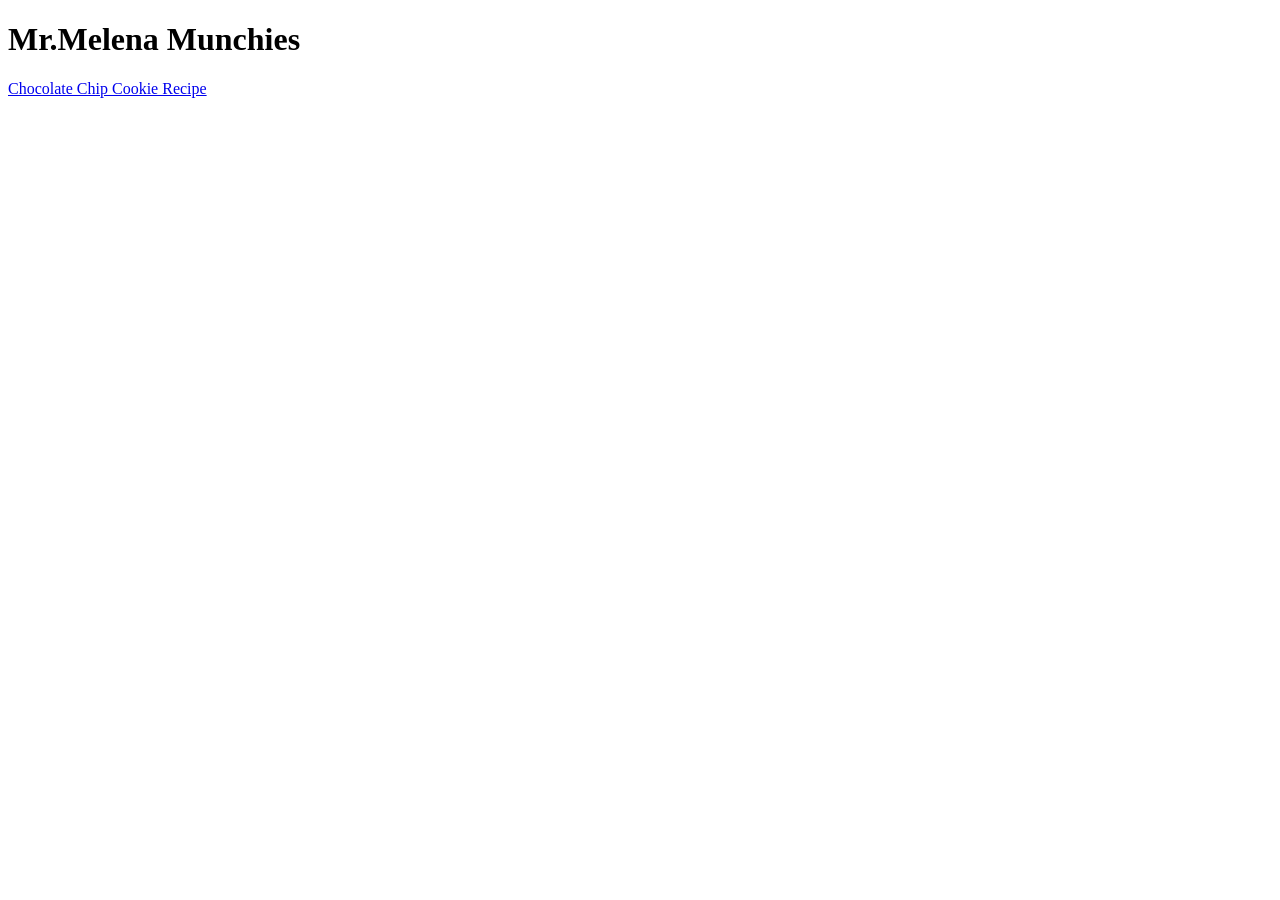
==== index.html @ a5a0e491 "Added index.html and recipies folder with cookies.html" ====
<!DOCTYPE html>
<html lang="en">
<head>
    <meta charset="UTF-8">
    <meta name="viewport" content="width=device-width, initial-scale=1.0">
    <title>Home Page</title>
</head>
<body>
    <h1>Mr.Melena Munchies</h1>
    <a href="./recipies/cookies.html">Chocolate Chip Cookie Recipe</a>
</body>
</html>
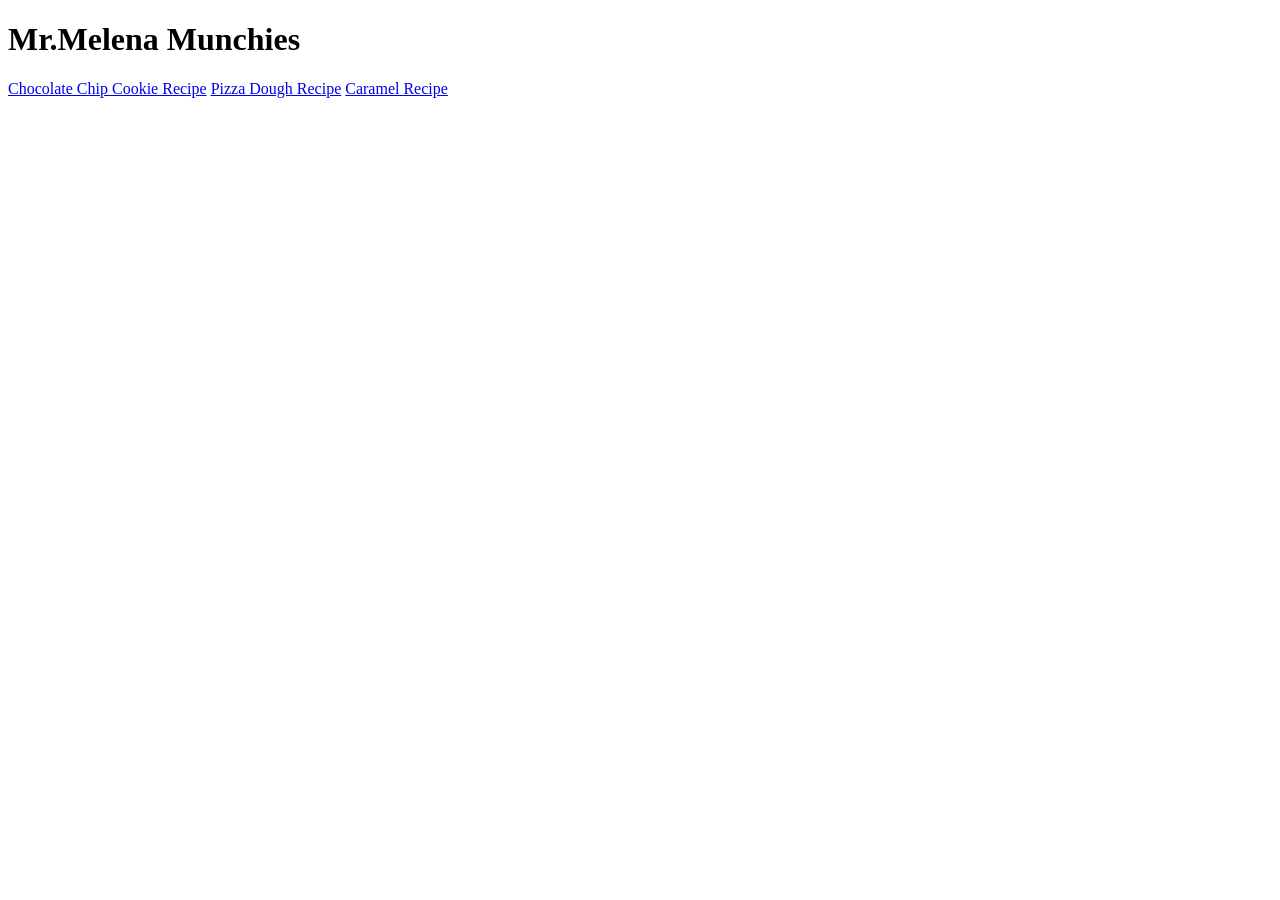
==== commit ccaf793e: "Added links to pizza and caramel recipies" ====
--- a/index.html
+++ b/index.html
@@ -8,5 +8,7 @@
 <body>
     <h1>Mr.Melena Munchies</h1>
     <a href="./recipies/cookies.html">Chocolate Chip Cookie Recipe</a>
+    <a href="./recipies/pizza.html">Pizza Dough Recipe</a>
+    <a href="./recipies/caramel.css">Caramel Recipe</a>
 </body>
 </html>
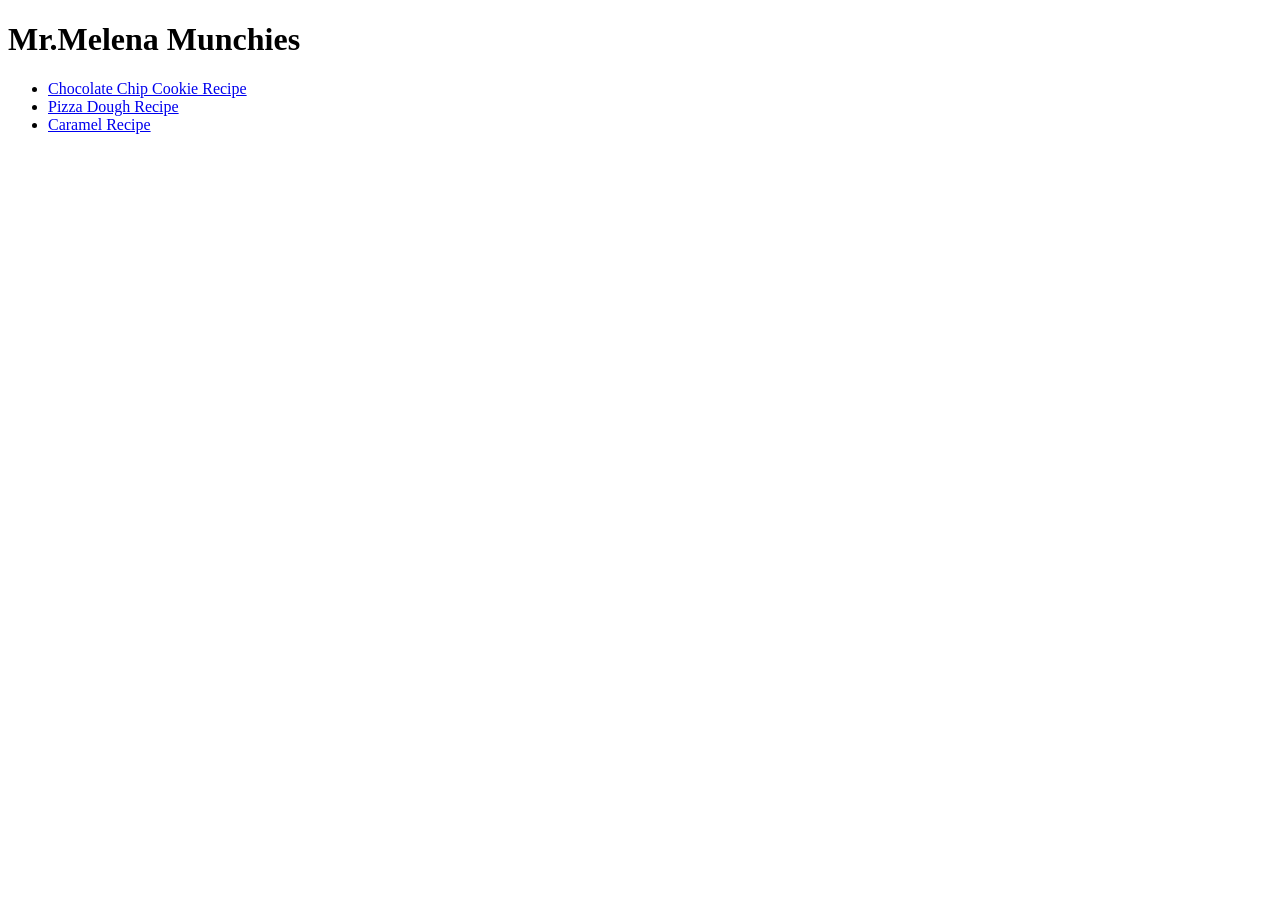
==== commit 66328312: "Changed arrangement of recipe list to ul" ====
--- a/index.html
+++ b/index.html
@@ -7,8 +7,10 @@
 </head>
 <body>
     <h1>Mr.Melena Munchies</h1>
-    <a href="./recipies/cookies.html">Chocolate Chip Cookie Recipe</a>
-    <a href="./recipies/pizza.html">Pizza Dough Recipe</a>
-    <a href="./recipies/caramel.css">Caramel Recipe</a>
+    <ul>
+        <li><a href="./recipies/cookies.html">Chocolate Chip Cookie Recipe</a></li>
+        <li><a href="./recipies/pizza.html">Pizza Dough Recipe</a></li>
+        <li><a href="./recipies/caramel.html">Caramel Recipe</a></li>
+    </ul>
 </body>
 </html>
